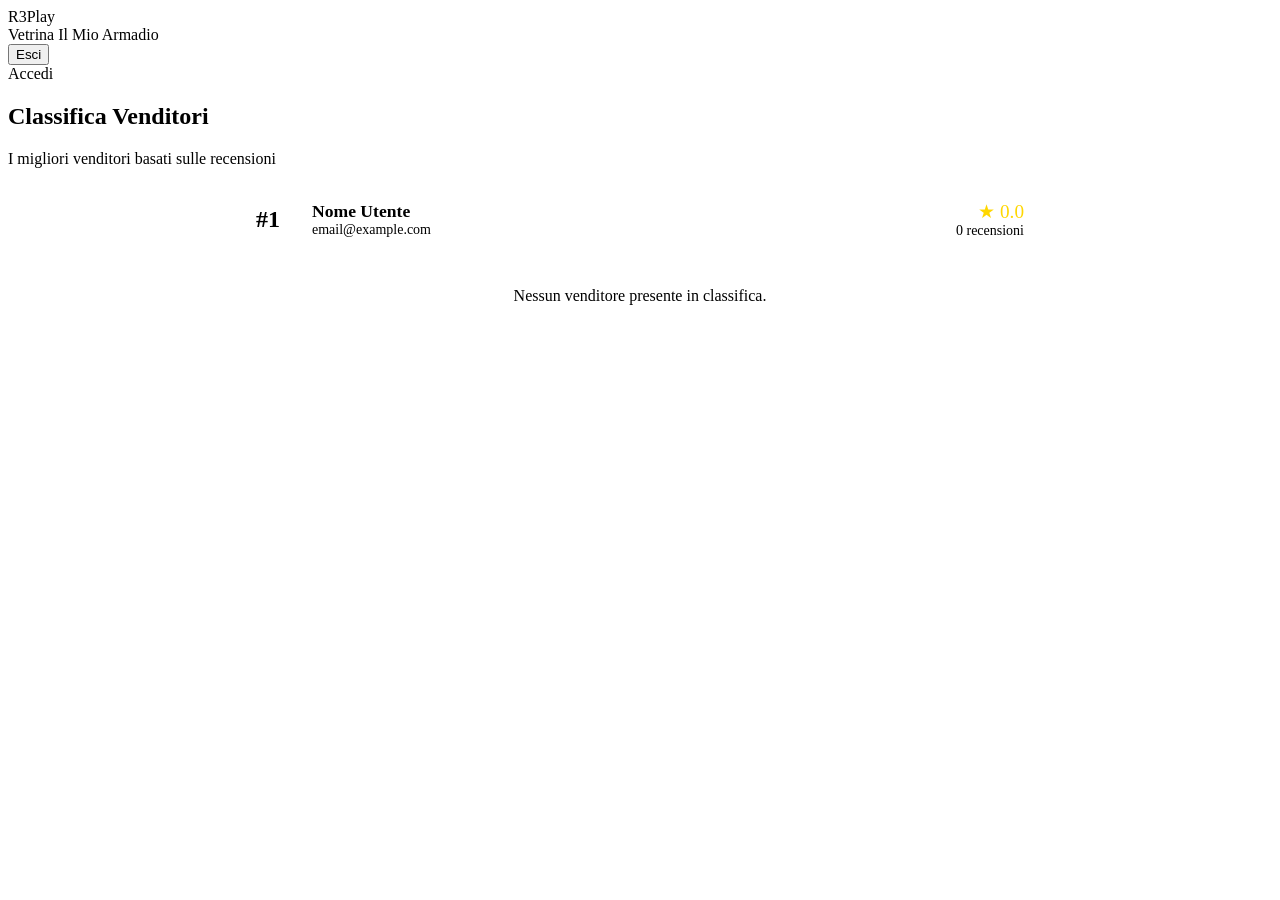
==== src/main/resources/templates/classifica.html @ a2d8785a "CLASSIFICA e CATEGORIE" ====
<!DOCTYPE html>
<html lang="it" xmlns:th="http://www.thymeleaf.org">
<head>
    <meta charset="UTF-8">
    <meta name="viewport" content="width=device-width, initial-scale=1.0">
    <title>Classifica Venditori - R3Play</title>
    <link rel="stylesheet" href="/css/style.css">
    <link href="https://fonts.googleapis.com/css2?family=Inter:wght@300;400;500;600;700;800&display=swap" rel="stylesheet">
    <style>
        .leaderboard-row {
            display: flex;
            justify-content: space-between;
            align-items: center;
            padding: 1rem;
            border-bottom: 1px solid var(--border-color);
        }
        .leaderboard-row:last-child {
            border-bottom: none;
        }
        .rank {
            font-size: 1.5rem;
            font-weight: 700;
            color: var(--accent-color);
            width: 40px;
        }
        .user-info {
            flex-grow: 1;
            padding-left: 1rem;
        }
        .user-name {
            font-size: 1.1rem;
            font-weight: 600;
            color: var(--text-primary);
            text-decoration: none;
        }
        .user-name:hover {
            color: var(--accent-color);
        }
        .user-stats {
            text-align: right;
        }
        .star-rating {
            color: #FFD700;
            font-size: 1.2rem;
        }
    </style>
</head>
<body class="fade-in">
    <nav class="navbar">
        <div class="navbar-content">
            <a th:href="@{/}" class="logo">R3Play</a>
            <div class="nav-actions">
                <a th:href="@{/vetrina}" class="btn btn-ghost">Vetrina</a>
                <a th:href="@{/armadio}" class="btn btn-secondary">Il Mio Armadio</a>
                <form th:if="${nomeLoggato != null}" th:action="@{/logout}" method="post">
                    <button type="submit" class="logout-button">Esci</button>
                </form>
                <a th:if="${nomeLoggato == null}" th:href="@{/login}" class="btn btn-primary">Accedi</a>
            </div>
        </div>
    </nav>

    <section class="section">
        <div class="container">
            <div class="hero">
                <h1 class="hero-title">Classifica Venditori</h1>
                <p class="hero-subtitle">I migliori venditori basati sulle recensioni</p>
            </div>

            <div class="card" style="max-width: 800px; margin: 0 auto;">
                <div class="card-content">
                    <div th:each="utente, iterStat : ${classifica}" class="leaderboard-row">
                        <div class="rank" th:text="${'#' + iterStat.count}">#1</div>
                        <div class="user-info">
                            <a th:href="@{'/utente/' + ${utente.id}}" class="user-name" th:text="${utente.nome + ' ' + utente.cognome}">Nome Utente</a>
                            <div style="font-size: 0.875rem; color: var(--text-muted);" th:text="${utente.email}">email@example.com</div>
                        </div>
                        <div class="user-stats">
                            <div class="star-rating">
                                ★ <span th:text="${medie[utente.id]}">0.0</span>
                            </div>
                            <div style="font-size: 0.875rem; color: var(--text-muted);">
                                <span th:text="${totali[utente.id]}">0</span> recensioni
                            </div>
                        </div>
                    </div>
                    
                    <div th:if="${#lists.isEmpty(classifica)}" style="text-align: center; padding: 2rem; color: var(--text-secondary);">
                        Nessun venditore presente in classifica.
                    </div>
                </div>
            </div>
        </div>
    </section>
</body>
</html>
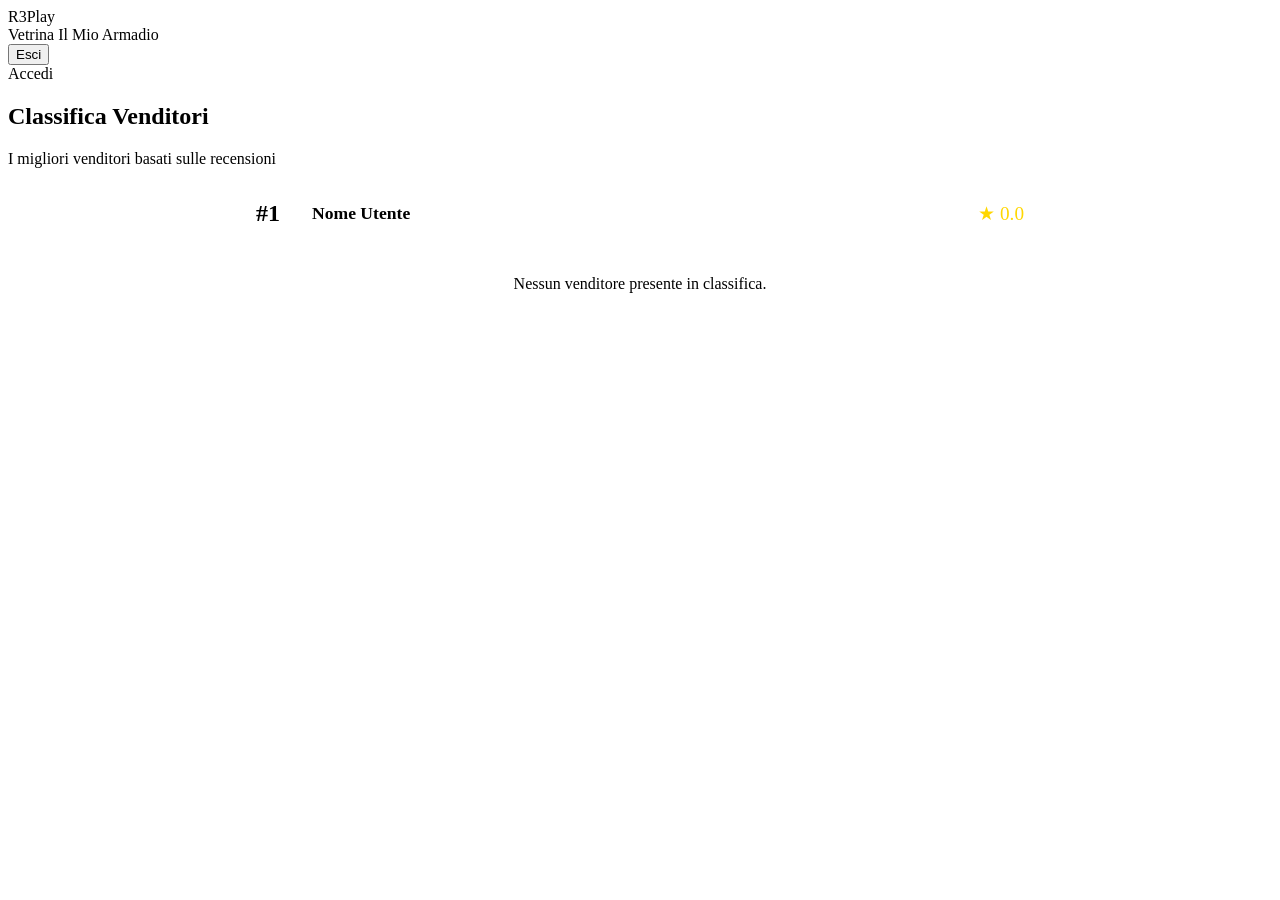
==== commit 58bf0225: "fix html" ====
--- a/src/main/resources/templates/classifica.html
+++ b/src/main/resources/templates/classifica.html
@@ -73,14 +73,10 @@
                         <div class="rank" th:text="${'#' + iterStat.count}">#1</div>
                         <div class="user-info">
                             <a th:href="@{'/utente/' + ${utente.id}}" class="user-name" th:text="${utente.nome + ' ' + utente.cognome}">Nome Utente</a>
-                            <div style="font-size: 0.875rem; color: var(--text-muted);" th:text="${utente.email}">email@example.com</div>
                         </div>
                         <div class="user-stats">
                             <div class="star-rating">
                                 ★ <span th:text="${medie[utente.id]}">0.0</span>
-                            </div>
-                            <div style="font-size: 0.875rem; color: var(--text-muted);">
-                                <span th:text="${totali[utente.id]}">0</span> recensioni
                             </div>
                         </div>
                     </div>
